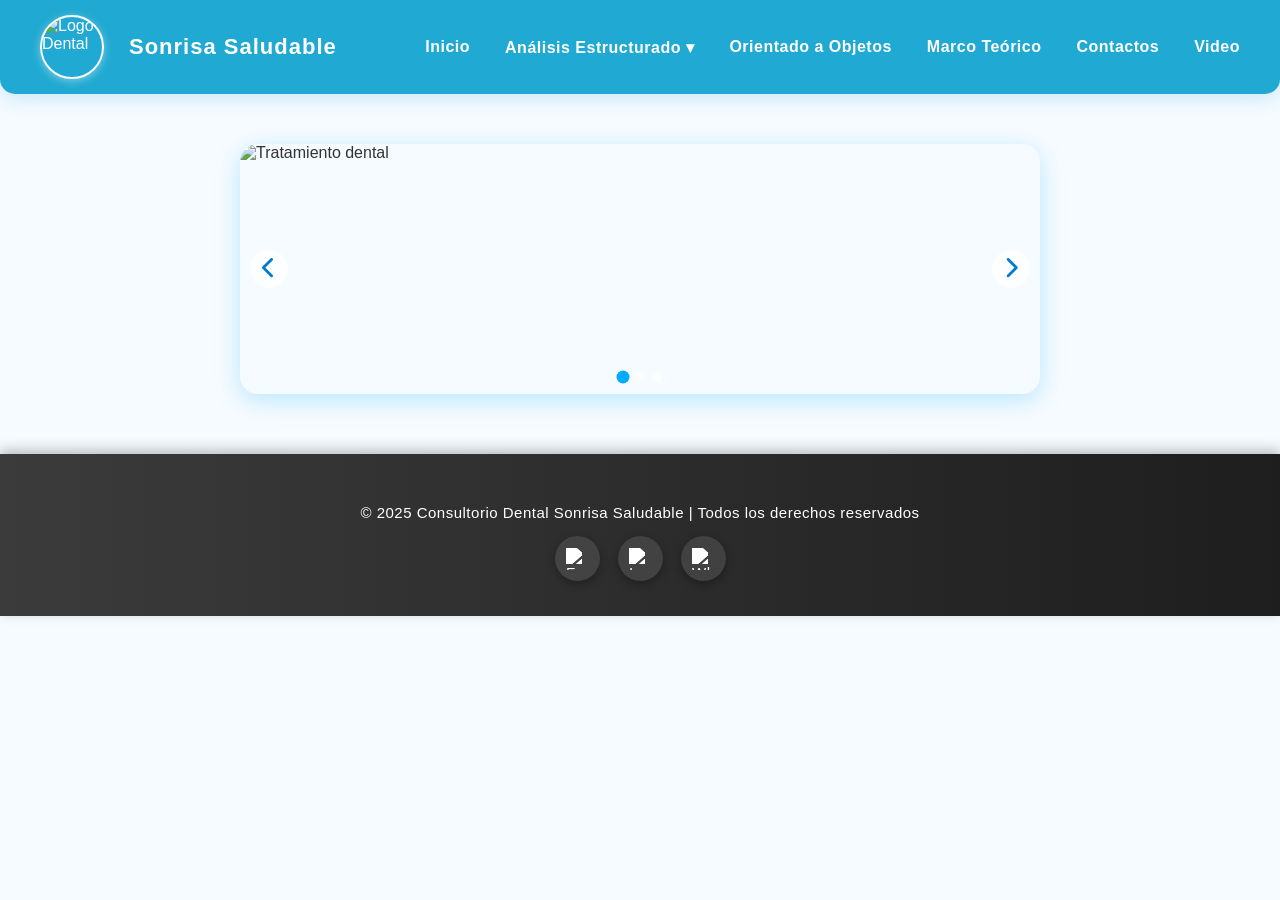
==== index.html @ 7279c97f "Reorganizar archivos para GitHub Pages" ====
<!DOCTYPE html>
<html lang="es">
<head>
    <meta charset="UTF-8">
    <meta name="viewport" content="width=device-width, initial-scale=1.0">
    <title>Consultorio Dental Sonrisa Saludable</title>
    <link rel="stylesheet" href="../css/styleIndezx.css">
    <!-- Íconos de redes sociales (Font Awesome) -->
    <link
    rel="stylesheet"
    href="https://cdnjs.cloudflare.com/ajax/libs/font-awesome/6.5.0/css/all.min.css"
    integrity="sha512-DTOQO9RWCH3ppGqcWaEA1BIZOC6xxalwEsw9c2QQeAIftl+Vegovlnee1c9QX4TCTaYZpbtPe6f3I6WlGxZy5A=="
    crossorigin="anonymous"
    referrerpolicy="no-referrer"
    />
    
</head>
<body>
    <header>
        <div class="logo">
            <img src="https://marketplace.canva.com/EAEtkL72dnE/1/0/1600w/canva-logo-consultorio-dental-azul-pastel-xeHgv-97YGY.jpg" alt="Logo Dental">
            <h1>Sonrisa Saludable</h1>
        </div>

        <nav>
            <ul>
                <li><a href="#">Inicio</a></li>
                <li>
                    <a href="#">Análisis Estructurado ▾</a>
                    <ul class="submenu">
                        <li>
                            <a href="#">Modelo Ambiental ▸</a>
                            <ul class="submenu2">
                                <li><a href="#">Declaracion de Propositos</a></li>
                                <li><a href="#">Diagrama de Contexto</a></li>
                                <li><a href="#">Lista de Acotecimientos</a></li>
                            </ul>
                        </li>
                        <li>
                            <a href="#">Modelo de Comportamiento ▸</a>
                            <ul class="submenu2">
                                <li><a href="#">Diagrama Flujo de Datos</a></li>
                                <li><a href="#">Diagrama Entidad Relacion</a></li>
                            </ul>
                        </li>
                    </ul>
                </li>
                <li><a href="#">Orientado a Objetos</a></li>
                <li><a href="#">Marco Teórico</a></li>
                <li><a href="#">Contactos</a></li>
                <li><a href="#">Video</a></li>
            </ul>
        </nav>
    </header>

    <!-- CARRUSEL DE IMÁGENES -->
    <section class="carrusel">
        <button class="boton prev"><i class="fas fa-chevron-left"></i></button>
        <button class="boton next"><i class="fas fa-chevron-right"></i></button>

        <img src="https://img.freepik.com/foto-gratis/paciente-dentista-recibiendo-tratamiento_23-2149374092.jpg" class="active" alt="Tratamiento dental">
        <img src="https://img.freepik.com/foto-gratis/dentista-trabajando-paciente_23-2149374078.jpg" alt="Atención profesional">
        <img src="https://img.freepik.com/foto-gratis/mujer-sonriendo-dentista_23-2149374068.jpg" alt="Sonrisa saludable">

        <div class="puntos">
            <div class="active"></div>
            <div></div>
            <div></div>
        </div>
    </section>

    <footer>
        <p>&copy; 2025 Consultorio Dental Sonrisa Saludable | Todos los derechos reservados</p>
        <div class="redes">
            <a href="https://www.facebook.com" class="facebook" target="_blank" title="Facebook">
            <img src="https://cdn.jsdelivr.net/gh/simple-icons/simple-icons/icons/facebook.svg" alt="Facebook">
            </a>
            <a href="https://www.instagram.com" class="instagram" target="_blank" title="Instagram">
            <img src="https://cdn.jsdelivr.net/gh/simple-icons/simple-icons/icons/instagram.svg" alt="Instagram">
            </a>
            <a href="https://wa.me/59170000000" class="whatsapp" target="_blank" title="WhatsApp">
            <img src="https://cdn.jsdelivr.net/gh/simple-icons/simple-icons/icons/whatsapp.svg" alt="WhatsApp">
            </a>
            
        </div>
    </footer>

    <script>
        // ===================== SCRIPT DEL CARRUSEL =====================
        const imagenes = document.querySelectorAll('.carrusel img');
        const puntos = document.querySelectorAll('.puntos div');
        let indice = 0;

        const cambiarImagen = (nueva) => {
            imagenes[indice].classList.remove('active');
            puntos[indice].classList.remove('active');
            indice = (nueva + imagenes.length) % imagenes.length;
            imagenes[indice].classList.add('active');
            puntos[indice].classList.add('active');
        };

        document.querySelector('.next').addEventListener('click', () => cambiarImagen(indice + 1));
        document.querySelector('.prev').addEventListener('click', () => cambiarImagen(indice - 1));
        puntos.forEach((p, i) => p.addEventListener('click', () => cambiarImagen(i)));

        // Cambio automático cada 5 segundos
        setInterval(() => cambiarImagen(indice + 1), 5000);
    </script>
</body>
</html>
---- css/styleIndezx.css ----
body {
    margin: 0;
    font-family: 'Poppins', sans-serif;
    background-color: #f6fbff;
    color: #333;
}

header {
    background-color: #00aaff;
    color: white;
    padding: 15px 40px;
    display: flex;
    align-items: center;
    justify-content: space-between;
    box-shadow: 0 3px 8px rgba(0,0,0,0.1);
    position: sticky;
    top: 0;
    z-index: 100;
}

/* ===================== LOGO ===================== */
.logo {
    display: flex;
    align-items: center;
}

.logo img {
    width: 55px;
    height: 55px;
    border-radius: 50%;
    margin-right: 10px;
    border: 2px solid white;
}

.logo h1 {
    font-size: 22px;
    margin: 0;
    letter-spacing: 1px;
}

/* ===================== HEADER ===================== */
header {
    display: flex;
    align-items: center;
    justify-content: space-between;
    padding: 15px 40px;
    background: rgba(23, 166, 209, 0.959);
    backdrop-filter: blur(10px);
    border-radius: 0 0 15px 15px;
    box-shadow: 0 4px 20px rgba(52, 177, 226, 0.25);
    position: sticky;
    top: 0;
    z-index: 1000;
}

.logo {
    display: flex;
    align-items: center;
    gap: 15px;
}

.logo img {
    width: 60px;
    height: 60px;
    border-radius: 50%;
    object-fit: cover;
    box-shadow: 0 2px 8px rgba(255,255,255,0.4);
}

.logo h1 {
    color: white;
    font-size: 22px;
    font-weight: 700;
    letter-spacing: 1px;
}

/* ===================== MENÚ PRINCIPAL ===================== */
nav ul {
    list-style: none;
    display: flex;
    margin: 0;
    padding: 0;
    gap: 35px;
}

nav ul li {
    position: relative;
}

nav ul li a {
    color: #ffffff;
    text-decoration: none;
    font-weight: 600;
    font-size: 16px;
    transition: all 0.3s ease;
    display: inline-block;
    padding: 8px 0;
    letter-spacing: 0.5px;
}

nav ul li a:hover {
    color: #00d5ff;
    text-shadow: 0 0 8px rgba(0, 213, 255, 0.6);
    transform: translateY(-2px);
}

/* ===================== SUBMENÚS (Todos los niveles) ===================== */
.submenu,
.submenu2,
.submenu3 {
    display: none;
    position: absolute;
    background: rgba(255, 255, 255, 0.9);
    backdrop-filter: blur(10px);
    border-radius: 12px;
    box-shadow: 0 8px 20px rgba(0,0,0,0.25);
    min-width: 220px;
    animation: fadeIn 0.35s ease;
    z-index: 500;
}

.submenu {
    top: 100%;
    left: 0;
}

.submenu2,
.submenu3 {
    top: 0;
    left: 100%;
    margin-left: 8px;
}

/* Estilo enlaces dentro de los submenús */
.submenu li a,
.submenu2 li a,
.submenu3 li a {
    color: #007acc;
    font-weight: 500;
    padding: 12px 18px;
    display: block;
    border-bottom: 1px solid rgba(0,0,0,0.05);
    transition: all 0.25s ease;
}

.submenu li:last-child a,
.submenu2 li:last-child a,
.submenu3 li:last-child a {
    border-bottom: none;
}

.submenu li a:hover,
.submenu2 li a:hover,
.submenu3 li a:hover {
    background: rgba(0, 213, 255, 0.1);
    color: #00aaff;
    padding-left: 25px;
}

/* Mostrar submenús dinámicamente */
nav ul li:hover > .submenu {
    display: block;
}

.submenu li:hover > .submenu2 {
    display: block;
}

.submenu2 li:hover > .submenu3 {
    display: block;
}

/* ===================== ANIMACIÓN ===================== */
@keyframes fadeIn {
    from { opacity: 0; transform: translateY(-8px); }
    to { opacity: 1; transform: translateY(0); }
}


/* ===================== CARRUSEL ===================== */
.carrusel {
    position: relative;
    width: 85%;
    max-width: 800px;
    height: 250px; /* 🔹 Altura reducida para hacerlo más horizontal */
    margin: 50px auto;
    overflow: hidden;
    border-radius: 18px;
    box-shadow: 0 6px 25px rgba(0, 170, 255, 0.25);
}

.carrusel img {
    width: 100%;
    height: 100%; /* Ajusta la imagen al alto del carrusel */
    object-fit: cover; /* 🔹 Mantiene proporciones sin deformar */
    display: none;
    border-radius: 18px;
    opacity: 0;
    transition: opacity 1s ease;
}

.carrusel img.active {
    display: block;
    opacity: 1;
}

/* ===================== BOTONES DEL CARRUSEL ===================== */
.boton {
    position: absolute;
    top: 50%;
    transform: translateY(-50%);
    background: rgba(255, 255, 255, 0.7);
    border: none;
    color: #007acc;
    font-size: 22px;
    cursor: pointer;
    border-radius: 50%;
    width: 38px;
    height: 38px;
    transition: background 0.3s ease, transform 0.3s ease;
}

.boton:hover {
    background: rgba(0, 170, 255, 0.8);
    color: white;
    transform: scale(1.1);
}

.prev { left: 10px; }
.next { right: 10px; }

/* ===================== PUNTOS INDICADORES ===================== */
.puntos {
    position: absolute;
    bottom: 12px;
    left: 50%;
    transform: translateX(-50%);
    display: flex;
    gap: 7px;
}

.puntos div {
    width: 10px;
    height: 10px;
    background: rgba(255, 255, 255, 0.6);
    border-radius: 50%;
    cursor: pointer;
    transition: background 0.3s ease, transform 0.3s ease;
}

.puntos div.active {
    background: #00aaff;
    transform: scale(1.3);
}
/* ===================== PIE DE PÁGINA ===================== */
footer {
  background: linear-gradient(90deg, #3b3b3b, #1e1e1e);
  color: white;
  text-align: center;
  padding: 35px 10px;
  margin-top: 60px;
  font-size: 15px;
  letter-spacing: 0.5px;
  box-shadow: 0 -4px 12px rgba(0, 0, 0, 0.25);
}

footer p {
  margin-bottom: 15px;
  font-weight: 400;
}

/* ===================== REDES SOCIALES ===================== */
.redes {
  margin-top: 10px;
  display: flex;
  justify-content: center;
  gap: 18px;
}

.redes a {
  text-decoration: none;
  width: 45px;
  height: 45px;
  border-radius: 50%;
  display: flex;
  align-items: center;
  justify-content: center;
  background: rgba(255, 255, 255, 0.1);
  box-shadow: 0 3px 8px rgba(0, 0, 0, 0.3);
  transition: all 0.3s ease;
}

.redes a:hover {
  transform: translateY(-4px) scale(1.15);
  box-shadow: 0 6px 14px rgba(0, 0, 0, 0.4);
}

.redes img {
  width: 22px;
  height: 22px;
  filter: brightness(0) invert(1); /* Hace los íconos blancos */
  transition: filter 0.3s ease;
}

/* Colores por red */
.facebook:hover {
  background: #1877f2;
}
.facebook:hover img {
  filter: brightness(1) invert(0);
}

.instagram:hover {
  background: radial-gradient(circle at 30% 107%, 
    #fdf497 0%, #fdf497 5%, #fd5949 45%, 
    #d6249f 60%, #285AEB 90%);
}
.instagram:hover img {
  filter: brightness(1) invert(0);
}

.whatsapp:hover {
  background: #25d366;
}
.whatsapp:hover img {
  filter: brightness(1) invert(0);
}
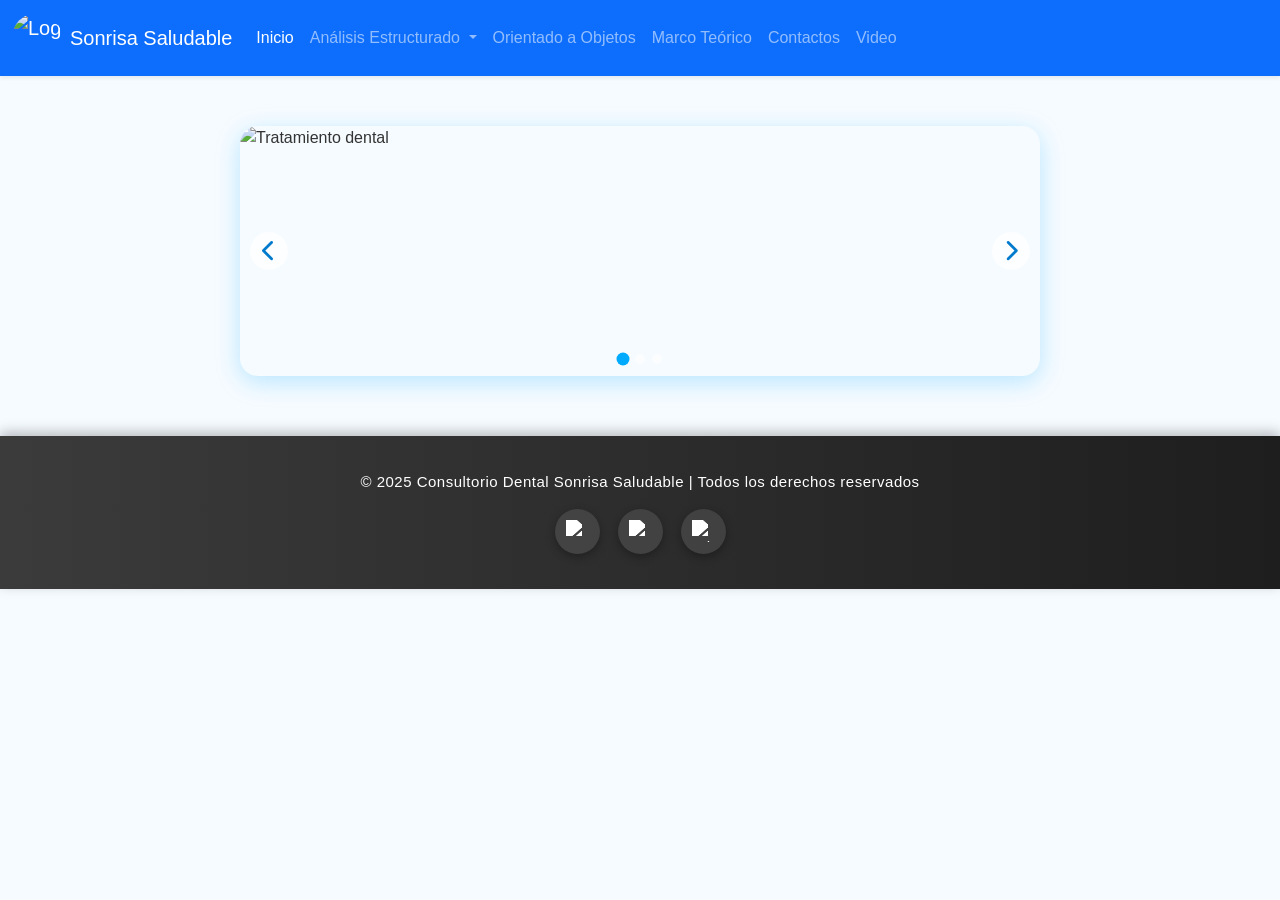
==== commit f7b7f977: "Mi segundo commit" ====
--- a/index.html
+++ b/index.html
@@ -2,9 +2,11 @@
 <html lang="es">
 <head>
     <meta charset="UTF-8">
+    <link href="https://cdn.jsdelivr.net/npm/bootstrap@5.3.8/dist/css/bootstrap.min.css" rel="stylesheet" integrity="sha384-sRIl4kxILFvY47J16cr9ZwB07vP4J8+LH7qKQnuqkuIAvNWLzeN8tE5YBujZqJLB" crossorigin="anonymous">
+    <script src="https://cdn.jsdelivr.net/npm/bootstrap@5.3.8/dist/js/bootstrap.bundle.min.js" integrity="sha384-FKyoEForCGlyvwx9Hj09JcYn3nv7wiPVlz7YYwJrWVcXK/BmnVDxM+D2scQbITxI" crossorigin="anonymous"></script>
     <meta name="viewport" content="width=device-width, initial-scale=1.0">
     <title>Consultorio Dental Sonrisa Saludable</title>
-    <link rel="stylesheet" href="../css/styleIndezx.css">
+    <link rel="stylesheet" href="css/styleIndezx.css">
     <!-- Íconos de redes sociales (Font Awesome) -->
     <link
     rel="stylesheet"
@@ -13,45 +15,75 @@
     crossorigin="anonymous"
     referrerpolicy="no-referrer"
     />
+    <link rel="stylesheet" href="css/styleIndezx.css">
+    
     
 </head>
 <body>
-    <header>
-        <div class="logo">
-            <img src="https://marketplace.canva.com/EAEtkL72dnE/1/0/1600w/canva-logo-consultorio-dental-azul-pastel-xeHgv-97YGY.jpg" alt="Logo Dental">
-            <h1>Sonrisa Saludable</h1>
-        </div>
+<nav class="navbar navbar-expand-lg navbar-dark bg-primary sticky-top shadow-sm">
+  <div class="container-fluid">
+    <a class="navbar-brand d-flex align-items-center" href="#">
+      <img src="https://marketplace.canva.com/EAEtkL72dnE/1/0/1600w/canva-logo-consultorio-dental-azul-pastel-xeHgv-97YGY.jpg" 
+           alt="Logo Dental" width="50" height="50" class="rounded-circle me-2">
+      Sonrisa Saludable
+    </a>
+    <button class="navbar-toggler" type="button" data-bs-toggle="collapse" data-bs-target="#navbarNavDropdown"
+      aria-controls="navbarNavDropdown" aria-expanded="false" aria-label="Toggle navigation">
+      <span class="navbar-toggler-icon"></span>
+    </button>
+    
+    <div class="collapse navbar-collapse" id="navbarNavDropdown">
+      <ul class="navbar-nav me-auto mb-2 mb-lg-0">
+        
+        <li class="nav-item">
+          <a class="nav-link active" aria-current="page" href="#">Inicio</a>
+        </li>
 
-        <nav>
-            <ul>
-                <li><a href="#">Inicio</a></li>
-                <li>
-                    <a href="#">Análisis Estructurado ▾</a>
-                    <ul class="submenu">
-                        <li>
-                            <a href="#">Modelo Ambiental ▸</a>
-                            <ul class="submenu2">
-                                <li><a href="#">Declaracion de Propositos</a></li>
-                                <li><a href="#">Diagrama de Contexto</a></li>
-                                <li><a href="#">Lista de Acotecimientos</a></li>
-                            </ul>
-                        </li>
-                        <li>
-                            <a href="#">Modelo de Comportamiento ▸</a>
-                            <ul class="submenu2">
-                                <li><a href="#">Diagrama Flujo de Datos</a></li>
-                                <li><a href="#">Diagrama Entidad Relacion</a></li>
-                            </ul>
-                        </li>
-                    </ul>
-                </li>
-                <li><a href="#">Orientado a Objetos</a></li>
-                <li><a href="#">Marco Teórico</a></li>
-                <li><a href="#">Contactos</a></li>
-                <li><a href="#">Video</a></li>
-            </ul>
-        </nav>
-    </header>
+        <!-- Menú principal con submenús -->
+        <li class="nav-item dropdown">
+          <a class="nav-link dropdown-toggle" href="#" id="analisisDropdown" role="button" data-bs-toggle="dropdown" aria-expanded="false">
+            Análisis Estructurado
+          </a>
+          <ul class="dropdown-menu" aria-labelledby="analisisDropdown">
+            
+            <!-- Submenú: Modelo Ambiental -->
+            <li class="dropdown-submenu">
+              <a class="dropdown-item dropdown-toggle" href="#">Modelo Ambiental</a>
+              <ul class="dropdown-menu">
+                <li><a class="dropdown-item" href="#">Declaración de Propósitos</a></li>
+                <li><a class="dropdown-item" href="#">Diagrama de Contexto</a></li>
+                <li><a class="dropdown-item" href="#">Lista de Acontecimientos</a></li>
+              </ul>
+            </li>
+
+            <!-- Submenú: Modelo de Comportamiento -->
+            <li class="dropdown-submenu">
+              <a class="dropdown-item dropdown-toggle" href="#">Modelo de Comportamiento</a>
+              <ul class="dropdown-menu">
+                <li><a class="dropdown-item" href="#">Diagrama Flujo de Datos</a></li>
+                <li><a class="dropdown-item" href="#">Diagrama Entidad-Relación</a></li>
+              </ul>
+            </li>
+
+          </ul>
+        </li>
+
+        <li class="nav-item">
+          <a class="nav-link" href="#">Orientado a Objetos</a>
+        </li>
+        <li class="nav-item">
+          <a class="nav-link" href="#">Marco Teórico</a>
+        </li>
+        <li class="nav-item">
+          <a class="nav-link" href="#">Contactos</a>
+        </li>
+        <li class="nav-item">
+          <a class="nav-link" href="#">Video</a>
+        </li>
+      </ul>
+    </div>
+  </div>
+</nav>
 
     <!-- CARRUSEL DE IMÁGENES -->
     <section class="carrusel">
@@ -85,6 +117,8 @@
         </div>
     </footer>
 
+    <script src="https://cdn.jsdelivr.net/npm/bootstrap@5.3.8/dist/js/bootstrap.bundle.min.js" integrity="sha384-sRIl4kxILFvY47J16cr9ZwB07vP4J8+LH7qKQnuqkuIAvNWLzeN8tE5YBujZqJLB" crossorigin="anonymous"></script>
+    
     <script>
         // ===================== SCRIPT DEL CARRUSEL =====================
         const imagenes = document.querySelectorAll('.carrusel img');
@@ -106,5 +140,4 @@
         // Cambio automático cada 5 segundos
         setInterval(() => cambiarImagen(indice + 1), 5000);
     </script>
-</body>
 </html>
--- a/css/styleIndezx.css
+++ b/css/styleIndezx.css
@@ -1,328 +1,233 @@
-body {
-    margin: 0;
-    font-family: 'Poppins', sans-serif;
-    background-color: #f6fbff;
-    color: #333;
-}
-
-header {
-    background-color: #00aaff;
-    color: white;
-    padding: 15px 40px;
-    display: flex;
-    align-items: center;
-    justify-content: space-between;
-    box-shadow: 0 3px 8px rgba(0,0,0,0.1);
-    position: sticky;
-    top: 0;
-    z-index: 100;
-}
-
-/* ===================== LOGO ===================== */
-.logo {
-    display: flex;
-    align-items: center;
-}
-
-.logo img {
-    width: 55px;
-    height: 55px;
-    border-radius: 50%;
-    margin-right: 10px;
-    border: 2px solid white;
-}
-
-.logo h1 {
-    font-size: 22px;
-    margin: 0;
-    letter-spacing: 1px;
-}
-
-/* ===================== HEADER ===================== */
-header {
-    display: flex;
-    align-items: center;
-    justify-content: space-between;
-    padding: 15px 40px;
-    background: rgba(23, 166, 209, 0.959);
-    backdrop-filter: blur(10px);
-    border-radius: 0 0 15px 15px;
-    box-shadow: 0 4px 20px rgba(52, 177, 226, 0.25);
-    position: sticky;
-    top: 0;
-    z-index: 1000;
-}
-
-.logo {
-    display: flex;
-    align-items: center;
-    gap: 15px;
-}
-
-.logo img {
-    width: 60px;
-    height: 60px;
-    border-radius: 50%;
-    object-fit: cover;
-    box-shadow: 0 2px 8px rgba(255,255,255,0.4);
-}
-
-.logo h1 {
-    color: white;
-    font-size: 22px;
-    font-weight: 700;
-    letter-spacing: 1px;
-}
-
-/* ===================== MENÚ PRINCIPAL ===================== */
-nav ul {
-    list-style: none;
-    display: flex;
-    margin: 0;
-    padding: 0;
-    gap: 35px;
-}
-
-nav ul li {
+ body {
+            margin: 0;
+            font-family: 'Poppins', sans-serif;
+            background-color: #f6fbff;
+            color: #333;
+        }
+
+        /* ===================== CARRUSEL ===================== */
+        .carrusel {
+            position: relative;
+            width: 85%;
+            max-width: 800px;
+            height: 250px;
+            margin: 50px auto;
+            overflow: hidden;
+            border-radius: 18px;
+            box-shadow: 0 6px 25px rgba(0, 170, 255, 0.25);
+        }
+
+        .carrusel img {
+            width: 100%;
+            height: 100%;
+            object-fit: cover;
+            display: none;
+            border-radius: 18px;
+            opacity: 0;
+            transition: opacity 1s ease;
+        }
+
+        .carrusel img.active {
+            display: block;
+            opacity: 1;
+        }
+
+        /* ===================== BOTONES DEL CARRUSEL ===================== */
+        .boton {
+            position: absolute;
+            top: 50%;
+            transform: translateY(-50%);
+            background: rgba(255, 255, 255, 0.7);
+            border: none;
+            color: #007acc;
+            font-size: 22px;
+            cursor: pointer;
+            border-radius: 50%;
+            width: 38px;
+            height: 38px;
+            transition: background 0.3s ease, transform 0.3s ease;
+        }
+
+        .boton:hover {
+            background: rgba(0, 170, 255, 0.8);
+            color: white;
+            transform: scale(1.1);
+        }
+
+        .prev { left: 10px; }
+        .next { right: 10px; }
+
+        /* ===================== PUNTOS INDICADORES ===================== */
+        .puntos {
+            position: absolute;
+            bottom: 12px;
+            left: 50%;
+            transform: translateX(-50%);
+            display: flex;
+            gap: 7px;
+        }
+
+        .puntos div {
+            width: 10px;
+            height: 10px;
+            background: rgba(255, 255, 255, 0.6);
+            border-radius: 50%;
+            cursor: pointer;
+            transition: background 0.3s ease, transform 0.3s ease;
+        }
+
+        .puntos div.active {
+            background: #00aaff;
+            transform: scale(1.3);
+        }
+
+        /* ===================== PIE DE PÁGINA ===================== */
+        footer {
+            background: linear-gradient(90deg, #3b3b3b, #1e1e1e);
+            color: white;
+            text-align: center;
+            padding: 35px 10px;
+            margin-top: 60px;
+            font-size: 15px;
+            letter-spacing: 0.5px;
+            box-shadow: 0 -4px 12px rgba(0, 0, 0, 0.25);
+        }
+
+        footer p {
+            margin-bottom: 15px;
+            font-weight: 400;
+        }
+
+        /* ===================== REDES SOCIALES ===================== */
+        .redes {
+            margin-top: 10px;
+            display: flex;
+            justify-content: center;
+            gap: 18px;
+        }
+
+        .redes a {
+            text-decoration: none;
+            width: 45px;
+            height: 45px;
+            border-radius: 50%;
+            display: flex;
+            align-items: center;
+            justify-content: center;
+            background: rgba(255, 255, 255, 0.1);
+            box-shadow: 0 3px 8px rgba(0, 0, 0, 0.3);
+            transition: all 0.3s ease;
+        }
+
+        .redes a:hover {
+            transform: translateY(-4px) scale(1.15);
+            box-shadow: 0 6px 14px rgba(0, 0, 0, 0.4);
+        }
+
+        .redes img {
+            width: 22px;
+            height: 22px;
+            filter: brightness(0) invert(1);
+            transition: filter 0.3s ease;
+        }
+
+        /* Colores por red */
+        .facebook:hover {
+            background: #1877f2;
+        }
+        .facebook:hover img {
+            filter: brightness(1) invert(0);
+        }
+
+        .instagram:hover {
+            background: radial-gradient(circle at 30% 107%, 
+                #fdf497 0%, #fdf497 5%, #fd5949 45%, 
+                #d6249f 60%, #285AEB 90%);
+        }
+        .instagram:hover img {
+            filter: brightness(1) invert(0);
+        }
+
+        .whatsapp:hover {
+            background: #25d366;
+        }
+        .whatsapp:hover img {
+            filter: brightness(1) invert(0);
+        }
+
+        /* ===================== ESTILOS PARA SUBMENÚS ANIDADOS ===================== */
+        /* ===================== SUBMENÚS BONITOS ===================== */
+.dropdown-menu {
+    border-radius: 8px;
+    box-shadow: 0 6px 20px rgba(0,0,0,0.15);
+    padding: 0.5rem 0;
+    background-color: #ffffff;
+    transition: all 0.3s ease;
+}
+
+.dropdown-menu li a.dropdown-item {
+    padding: 10px 20px;
+    color: #007acc;
+    font-weight: 500;
+    transition: all 0.3s ease;
+}
+
+.dropdown-menu li a.dropdown-item:hover {
+    background-color: #e6f2ff;
+    color: #005a99;
+    transform: translateX(5px);
+    border-radius: 6px;
+}
+
+/* Submenús anidados */
+.dropdown-submenu {
     position: relative;
 }
 
-nav ul li a {
-    color: #ffffff;
-    text-decoration: none;
-    font-weight: 600;
-    font-size: 16px;
-    transition: all 0.3s ease;
-    display: inline-block;
-    padding: 8px 0;
-    letter-spacing: 0.5px;
-}
-
-nav ul li a:hover {
-    color: #00d5ff;
-    text-shadow: 0 0 8px rgba(0, 213, 255, 0.6);
-    transform: translateY(-2px);
-}
-
-/* ===================== SUBMENÚS (Todos los niveles) ===================== */
-.submenu,
-.submenu2,
-.submenu3 {
-    display: none;
-    position: absolute;
-    background: rgba(255, 255, 255, 0.9);
-    backdrop-filter: blur(10px);
-    border-radius: 12px;
-    box-shadow: 0 8px 20px rgba(0,0,0,0.25);
-    min-width: 220px;
-    animation: fadeIn 0.35s ease;
-    z-index: 500;
-}
-
-.submenu {
-    top: 100%;
-    left: 0;
-}
-
-.submenu2,
-.submenu3 {
+.dropdown-submenu > .dropdown-menu {
     top: 0;
     left: 100%;
-    margin-left: 8px;
-}
-
-/* Estilo enlaces dentro de los submenús */
-.submenu li a,
-.submenu2 li a,
-.submenu3 li a {
-    color: #007acc;
-    font-weight: 500;
-    padding: 12px 18px;
-    display: block;
-    border-bottom: 1px solid rgba(0,0,0,0.05);
-    transition: all 0.25s ease;
-}
-
-.submenu li:last-child a,
-.submenu2 li:last-child a,
-.submenu3 li:last-child a {
-    border-bottom: none;
-}
-
-.submenu li a:hover,
-.submenu2 li a:hover,
-.submenu3 li a:hover {
-    background: rgba(0, 213, 255, 0.1);
-    color: #00aaff;
-    padding-left: 25px;
-}
-
-/* Mostrar submenús dinámicamente */
-nav ul li:hover > .submenu {
-    display: block;
-}
-
-.submenu li:hover > .submenu2 {
-    display: block;
-}
-
-.submenu2 li:hover > .submenu3 {
-    display: block;
-}
-
-/* ===================== ANIMACIÓN ===================== */
-@keyframes fadeIn {
-    from { opacity: 0; transform: translateY(-8px); }
-    to { opacity: 1; transform: translateY(0); }
-}
-
-
-/* ===================== CARRUSEL ===================== */
-.carrusel {
-    position: relative;
-    width: 85%;
-    max-width: 800px;
-    height: 250px; /* 🔹 Altura reducida para hacerlo más horizontal */
-    margin: 50px auto;
-    overflow: hidden;
-    border-radius: 18px;
-    box-shadow: 0 6px 25px rgba(0, 170, 255, 0.25);
-}
-
-.carrusel img {
-    width: 100%;
-    height: 100%; /* Ajusta la imagen al alto del carrusel */
-    object-fit: cover; /* 🔹 Mantiene proporciones sin deformar */
-    display: none;
-    border-radius: 18px;
+    margin-top: -6px;
+    margin-left: 2px;
+    border-radius: 8px;
+    box-shadow: 0 6px 20px rgba(0,0,0,0.15);
     opacity: 0;
-    transition: opacity 1s ease;
-}
-
-.carrusel img.active {
+    visibility: hidden;
+    transform: translateX(10px);
+    transition: all 0.3s ease;
+}
+
+.dropdown-submenu:hover > .dropdown-menu {
     display: block;
     opacity: 1;
-}
-
-/* ===================== BOTONES DEL CARRUSEL ===================== */
-.boton {
-    position: absolute;
-    top: 50%;
-    transform: translateY(-50%);
-    background: rgba(255, 255, 255, 0.7);
-    border: none;
-    color: #007acc;
-    font-size: 22px;
-    cursor: pointer;
-    border-radius: 50%;
-    width: 38px;
-    height: 38px;
-    transition: background 0.3s ease, transform 0.3s ease;
-}
-
-.boton:hover {
-    background: rgba(0, 170, 255, 0.8);
-    color: white;
-    transform: scale(1.1);
-}
-
-.prev { left: 10px; }
-.next { right: 10px; }
-
-/* ===================== PUNTOS INDICADORES ===================== */
-.puntos {
-    position: absolute;
-    bottom: 12px;
-    left: 50%;
-    transform: translateX(-50%);
-    display: flex;
-    gap: 7px;
-}
-
-.puntos div {
-    width: 10px;
-    height: 10px;
-    background: rgba(255, 255, 255, 0.6);
-    border-radius: 50%;
-    cursor: pointer;
-    transition: background 0.3s ease, transform 0.3s ease;
-}
-
-.puntos div.active {
-    background: #00aaff;
-    transform: scale(1.3);
-}
-/* ===================== PIE DE PÁGINA ===================== */
-footer {
-  background: linear-gradient(90deg, #3b3b3b, #1e1e1e);
-  color: white;
-  text-align: center;
-  padding: 35px 10px;
-  margin-top: 60px;
-  font-size: 15px;
-  letter-spacing: 0.5px;
-  box-shadow: 0 -4px 12px rgba(0, 0, 0, 0.25);
-}
-
-footer p {
-  margin-bottom: 15px;
-  font-weight: 400;
-}
-
-/* ===================== REDES SOCIALES ===================== */
-.redes {
-  margin-top: 10px;
-  display: flex;
-  justify-content: center;
-  gap: 18px;
-}
-
-.redes a {
-  text-decoration: none;
-  width: 45px;
-  height: 45px;
-  border-radius: 50%;
-  display: flex;
-  align-items: center;
-  justify-content: center;
-  background: rgba(255, 255, 255, 0.1);
-  box-shadow: 0 3px 8px rgba(0, 0, 0, 0.3);
-  transition: all 0.3s ease;
-}
-
-.redes a:hover {
-  transform: translateY(-4px) scale(1.15);
-  box-shadow: 0 6px 14px rgba(0, 0, 0, 0.4);
-}
-
-.redes img {
-  width: 22px;
-  height: 22px;
-  filter: brightness(0) invert(1); /* Hace los íconos blancos */
-  transition: filter 0.3s ease;
-}
-
-/* Colores por red */
-.facebook:hover {
-  background: #1877f2;
-}
-.facebook:hover img {
-  filter: brightness(1) invert(0);
-}
-
-.instagram:hover {
-  background: radial-gradient(circle at 30% 107%, 
-    #fdf497 0%, #fdf497 5%, #fd5949 45%, 
-    #d6249f 60%, #285AEB 90%);
-}
-.instagram:hover img {
-  filter: brightness(1) invert(0);
-}
-
-.whatsapp:hover {
-  background: #25d366;
-}
-.whatsapp:hover img {
-  filter: brightness(1) invert(0);
-}
-
+    visibility: visible;
+    transform: translateX(0);
+}
+
+.dropdown-submenu > .dropdown-toggle::after {
+    content: "\f105"; /* Flecha de Font Awesome */
+    font-family: "Font Awesome 6 Free";
+    font-weight: 900;
+    float: right;
+    margin-top: 5px;
+    transition: transform 0.3s ease;
+}
+
+.dropdown-submenu:hover > .dropdown-toggle::after {
+    transform: rotate(90deg);
+}
+
+/* Responsivo */
+@media (max-width: 991px) {
+    .dropdown-submenu > .dropdown-menu {
+        position: static;
+        margin-left: 10px;
+        transform: translateX(0);
+        opacity: 1;
+        visibility: visible;
+    }
+    
+    .dropdown-submenu > .dropdown-toggle::after {
+        transform: rotate(0deg);
+    }
+}
--- a/css/styleIndezx.css
+++ b/css/styleIndezx.css
@@ -1,328 +1,233 @@
-body {
-    margin: 0;
-    font-family: 'Poppins', sans-serif;
-    background-color: #f6fbff;
-    color: #333;
-}
-
-header {
-    background-color: #00aaff;
-    color: white;
-    padding: 15px 40px;
-    display: flex;
-    align-items: center;
-    justify-content: space-between;
-    box-shadow: 0 3px 8px rgba(0,0,0,0.1);
-    position: sticky;
-    top: 0;
-    z-index: 100;
-}
-
-/* ===================== LOGO ===================== */
-.logo {
-    display: flex;
-    align-items: center;
-}
-
-.logo img {
-    width: 55px;
-    height: 55px;
-    border-radius: 50%;
-    margin-right: 10px;
-    border: 2px solid white;
-}
-
-.logo h1 {
-    font-size: 22px;
-    margin: 0;
-    letter-spacing: 1px;
-}
-
-/* ===================== HEADER ===================== */
-header {
-    display: flex;
-    align-items: center;
-    justify-content: space-between;
-    padding: 15px 40px;
-    background: rgba(23, 166, 209, 0.959);
-    backdrop-filter: blur(10px);
-    border-radius: 0 0 15px 15px;
-    box-shadow: 0 4px 20px rgba(52, 177, 226, 0.25);
-    position: sticky;
-    top: 0;
-    z-index: 1000;
-}
-
-.logo {
-    display: flex;
-    align-items: center;
-    gap: 15px;
-}
-
-.logo img {
-    width: 60px;
-    height: 60px;
-    border-radius: 50%;
-    object-fit: cover;
-    box-shadow: 0 2px 8px rgba(255,255,255,0.4);
-}
-
-.logo h1 {
-    color: white;
-    font-size: 22px;
-    font-weight: 700;
-    letter-spacing: 1px;
-}
-
-/* ===================== MENÚ PRINCIPAL ===================== */
-nav ul {
-    list-style: none;
-    display: flex;
-    margin: 0;
-    padding: 0;
-    gap: 35px;
-}
-
-nav ul li {
+ body {
+            margin: 0;
+            font-family: 'Poppins', sans-serif;
+            background-color: #f6fbff;
+            color: #333;
+        }
+
+        /* ===================== CARRUSEL ===================== */
+        .carrusel {
+            position: relative;
+            width: 85%;
+            max-width: 800px;
+            height: 250px;
+            margin: 50px auto;
+            overflow: hidden;
+            border-radius: 18px;
+            box-shadow: 0 6px 25px rgba(0, 170, 255, 0.25);
+        }
+
+        .carrusel img {
+            width: 100%;
+            height: 100%;
+            object-fit: cover;
+            display: none;
+            border-radius: 18px;
+            opacity: 0;
+            transition: opacity 1s ease;
+        }
+
+        .carrusel img.active {
+            display: block;
+            opacity: 1;
+        }
+
+        /* ===================== BOTONES DEL CARRUSEL ===================== */
+        .boton {
+            position: absolute;
+            top: 50%;
+            transform: translateY(-50%);
+            background: rgba(255, 255, 255, 0.7);
+            border: none;
+            color: #007acc;
+            font-size: 22px;
+            cursor: pointer;
+            border-radius: 50%;
+            width: 38px;
+            height: 38px;
+            transition: background 0.3s ease, transform 0.3s ease;
+        }
+
+        .boton:hover {
+            background: rgba(0, 170, 255, 0.8);
+            color: white;
+            transform: scale(1.1);
+        }
+
+        .prev { left: 10px; }
+        .next { right: 10px; }
+
+        /* ===================== PUNTOS INDICADORES ===================== */
+        .puntos {
+            position: absolute;
+            bottom: 12px;
+            left: 50%;
+            transform: translateX(-50%);
+            display: flex;
+            gap: 7px;
+        }
+
+        .puntos div {
+            width: 10px;
+            height: 10px;
+            background: rgba(255, 255, 255, 0.6);
+            border-radius: 50%;
+            cursor: pointer;
+            transition: background 0.3s ease, transform 0.3s ease;
+        }
+
+        .puntos div.active {
+            background: #00aaff;
+            transform: scale(1.3);
+        }
+
+        /* ===================== PIE DE PÁGINA ===================== */
+        footer {
+            background: linear-gradient(90deg, #3b3b3b, #1e1e1e);
+            color: white;
+            text-align: center;
+            padding: 35px 10px;
+            margin-top: 60px;
+            font-size: 15px;
+            letter-spacing: 0.5px;
+            box-shadow: 0 -4px 12px rgba(0, 0, 0, 0.25);
+        }
+
+        footer p {
+            margin-bottom: 15px;
+            font-weight: 400;
+        }
+
+        /* ===================== REDES SOCIALES ===================== */
+        .redes {
+            margin-top: 10px;
+            display: flex;
+            justify-content: center;
+            gap: 18px;
+        }
+
+        .redes a {
+            text-decoration: none;
+            width: 45px;
+            height: 45px;
+            border-radius: 50%;
+            display: flex;
+            align-items: center;
+            justify-content: center;
+            background: rgba(255, 255, 255, 0.1);
+            box-shadow: 0 3px 8px rgba(0, 0, 0, 0.3);
+            transition: all 0.3s ease;
+        }
+
+        .redes a:hover {
+            transform: translateY(-4px) scale(1.15);
+            box-shadow: 0 6px 14px rgba(0, 0, 0, 0.4);
+        }
+
+        .redes img {
+            width: 22px;
+            height: 22px;
+            filter: brightness(0) invert(1);
+            transition: filter 0.3s ease;
+        }
+
+        /* Colores por red */
+        .facebook:hover {
+            background: #1877f2;
+        }
+        .facebook:hover img {
+            filter: brightness(1) invert(0);
+        }
+
+        .instagram:hover {
+            background: radial-gradient(circle at 30% 107%, 
+                #fdf497 0%, #fdf497 5%, #fd5949 45%, 
+                #d6249f 60%, #285AEB 90%);
+        }
+        .instagram:hover img {
+            filter: brightness(1) invert(0);
+        }
+
+        .whatsapp:hover {
+            background: #25d366;
+        }
+        .whatsapp:hover img {
+            filter: brightness(1) invert(0);
+        }
+
+        /* ===================== ESTILOS PARA SUBMENÚS ANIDADOS ===================== */
+        /* ===================== SUBMENÚS BONITOS ===================== */
+.dropdown-menu {
+    border-radius: 8px;
+    box-shadow: 0 6px 20px rgba(0,0,0,0.15);
+    padding: 0.5rem 0;
+    background-color: #ffffff;
+    transition: all 0.3s ease;
+}
+
+.dropdown-menu li a.dropdown-item {
+    padding: 10px 20px;
+    color: #007acc;
+    font-weight: 500;
+    transition: all 0.3s ease;
+}
+
+.dropdown-menu li a.dropdown-item:hover {
+    background-color: #e6f2ff;
+    color: #005a99;
+    transform: translateX(5px);
+    border-radius: 6px;
+}
+
+/* Submenús anidados */
+.dropdown-submenu {
     position: relative;
 }
 
-nav ul li a {
-    color: #ffffff;
-    text-decoration: none;
-    font-weight: 600;
-    font-size: 16px;
-    transition: all 0.3s ease;
-    display: inline-block;
-    padding: 8px 0;
-    letter-spacing: 0.5px;
-}
-
-nav ul li a:hover {
-    color: #00d5ff;
-    text-shadow: 0 0 8px rgba(0, 213, 255, 0.6);
-    transform: translateY(-2px);
-}
-
-/* ===================== SUBMENÚS (Todos los niveles) ===================== */
-.submenu,
-.submenu2,
-.submenu3 {
-    display: none;
-    position: absolute;
-    background: rgba(255, 255, 255, 0.9);
-    backdrop-filter: blur(10px);
-    border-radius: 12px;
-    box-shadow: 0 8px 20px rgba(0,0,0,0.25);
-    min-width: 220px;
-    animation: fadeIn 0.35s ease;
-    z-index: 500;
-}
-
-.submenu {
-    top: 100%;
-    left: 0;
-}
-
-.submenu2,
-.submenu3 {
+.dropdown-submenu > .dropdown-menu {
     top: 0;
     left: 100%;
-    margin-left: 8px;
-}
-
-/* Estilo enlaces dentro de los submenús */
-.submenu li a,
-.submenu2 li a,
-.submenu3 li a {
-    color: #007acc;
-    font-weight: 500;
-    padding: 12px 18px;
-    display: block;
-    border-bottom: 1px solid rgba(0,0,0,0.05);
-    transition: all 0.25s ease;
-}
-
-.submenu li:last-child a,
-.submenu2 li:last-child a,
-.submenu3 li:last-child a {
-    border-bottom: none;
-}
-
-.submenu li a:hover,
-.submenu2 li a:hover,
-.submenu3 li a:hover {
-    background: rgba(0, 213, 255, 0.1);
-    color: #00aaff;
-    padding-left: 25px;
-}
-
-/* Mostrar submenús dinámicamente */
-nav ul li:hover > .submenu {
-    display: block;
-}
-
-.submenu li:hover > .submenu2 {
-    display: block;
-}
-
-.submenu2 li:hover > .submenu3 {
-    display: block;
-}
-
-/* ===================== ANIMACIÓN ===================== */
-@keyframes fadeIn {
-    from { opacity: 0; transform: translateY(-8px); }
-    to { opacity: 1; transform: translateY(0); }
-}
-
-
-/* ===================== CARRUSEL ===================== */
-.carrusel {
-    position: relative;
-    width: 85%;
-    max-width: 800px;
-    height: 250px; /* 🔹 Altura reducida para hacerlo más horizontal */
-    margin: 50px auto;
-    overflow: hidden;
-    border-radius: 18px;
-    box-shadow: 0 6px 25px rgba(0, 170, 255, 0.25);
-}
-
-.carrusel img {
-    width: 100%;
-    height: 100%; /* Ajusta la imagen al alto del carrusel */
-    object-fit: cover; /* 🔹 Mantiene proporciones sin deformar */
-    display: none;
-    border-radius: 18px;
+    margin-top: -6px;
+    margin-left: 2px;
+    border-radius: 8px;
+    box-shadow: 0 6px 20px rgba(0,0,0,0.15);
     opacity: 0;
-    transition: opacity 1s ease;
-}
-
-.carrusel img.active {
+    visibility: hidden;
+    transform: translateX(10px);
+    transition: all 0.3s ease;
+}
+
+.dropdown-submenu:hover > .dropdown-menu {
     display: block;
     opacity: 1;
-}
-
-/* ===================== BOTONES DEL CARRUSEL ===================== */
-.boton {
-    position: absolute;
-    top: 50%;
-    transform: translateY(-50%);
-    background: rgba(255, 255, 255, 0.7);
-    border: none;
-    color: #007acc;
-    font-size: 22px;
-    cursor: pointer;
-    border-radius: 50%;
-    width: 38px;
-    height: 38px;
-    transition: background 0.3s ease, transform 0.3s ease;
-}
-
-.boton:hover {
-    background: rgba(0, 170, 255, 0.8);
-    color: white;
-    transform: scale(1.1);
-}
-
-.prev { left: 10px; }
-.next { right: 10px; }
-
-/* ===================== PUNTOS INDICADORES ===================== */
-.puntos {
-    position: absolute;
-    bottom: 12px;
-    left: 50%;
-    transform: translateX(-50%);
-    display: flex;
-    gap: 7px;
-}
-
-.puntos div {
-    width: 10px;
-    height: 10px;
-    background: rgba(255, 255, 255, 0.6);
-    border-radius: 50%;
-    cursor: pointer;
-    transition: background 0.3s ease, transform 0.3s ease;
-}
-
-.puntos div.active {
-    background: #00aaff;
-    transform: scale(1.3);
-}
-/* ===================== PIE DE PÁGINA ===================== */
-footer {
-  background: linear-gradient(90deg, #3b3b3b, #1e1e1e);
-  color: white;
-  text-align: center;
-  padding: 35px 10px;
-  margin-top: 60px;
-  font-size: 15px;
-  letter-spacing: 0.5px;
-  box-shadow: 0 -4px 12px rgba(0, 0, 0, 0.25);
-}
-
-footer p {
-  margin-bottom: 15px;
-  font-weight: 400;
-}
-
-/* ===================== REDES SOCIALES ===================== */
-.redes {
-  margin-top: 10px;
-  display: flex;
-  justify-content: center;
-  gap: 18px;
-}
-
-.redes a {
-  text-decoration: none;
-  width: 45px;
-  height: 45px;
-  border-radius: 50%;
-  display: flex;
-  align-items: center;
-  justify-content: center;
-  background: rgba(255, 255, 255, 0.1);
-  box-shadow: 0 3px 8px rgba(0, 0, 0, 0.3);
-  transition: all 0.3s ease;
-}
-
-.redes a:hover {
-  transform: translateY(-4px) scale(1.15);
-  box-shadow: 0 6px 14px rgba(0, 0, 0, 0.4);
-}
-
-.redes img {
-  width: 22px;
-  height: 22px;
-  filter: brightness(0) invert(1); /* Hace los íconos blancos */
-  transition: filter 0.3s ease;
-}
-
-/* Colores por red */
-.facebook:hover {
-  background: #1877f2;
-}
-.facebook:hover img {
-  filter: brightness(1) invert(0);
-}
-
-.instagram:hover {
-  background: radial-gradient(circle at 30% 107%, 
-    #fdf497 0%, #fdf497 5%, #fd5949 45%, 
-    #d6249f 60%, #285AEB 90%);
-}
-.instagram:hover img {
-  filter: brightness(1) invert(0);
-}
-
-.whatsapp:hover {
-  background: #25d366;
-}
-.whatsapp:hover img {
-  filter: brightness(1) invert(0);
-}
-
+    visibility: visible;
+    transform: translateX(0);
+}
+
+.dropdown-submenu > .dropdown-toggle::after {
+    content: "\f105"; /* Flecha de Font Awesome */
+    font-family: "Font Awesome 6 Free";
+    font-weight: 900;
+    float: right;
+    margin-top: 5px;
+    transition: transform 0.3s ease;
+}
+
+.dropdown-submenu:hover > .dropdown-toggle::after {
+    transform: rotate(90deg);
+}
+
+/* Responsivo */
+@media (max-width: 991px) {
+    .dropdown-submenu > .dropdown-menu {
+        position: static;
+        margin-left: 10px;
+        transform: translateX(0);
+        opacity: 1;
+        visibility: visible;
+    }
+    
+    .dropdown-submenu > .dropdown-toggle::after {
+        transform: rotate(0deg);
+    }
+}
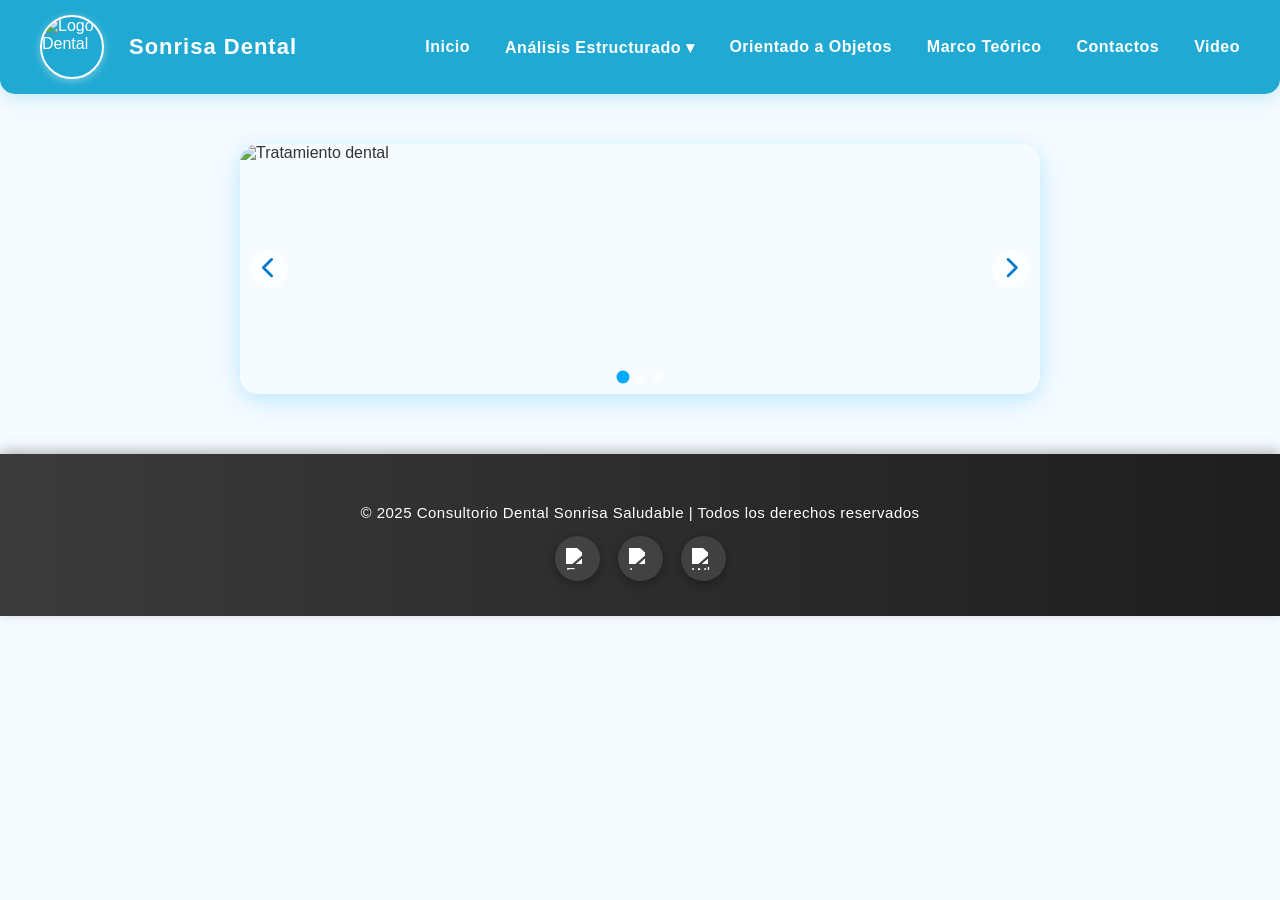
==== commit ddc5e024: "Tercer Commit" ====
--- a/index.html
+++ b/index.html
@@ -2,8 +2,6 @@
 <html lang="es">
 <head>
     <meta charset="UTF-8">
-    <link href="https://cdn.jsdelivr.net/npm/bootstrap@5.3.8/dist/css/bootstrap.min.css" rel="stylesheet" integrity="sha384-sRIl4kxILFvY47J16cr9ZwB07vP4J8+LH7qKQnuqkuIAvNWLzeN8tE5YBujZqJLB" crossorigin="anonymous">
-    <script src="https://cdn.jsdelivr.net/npm/bootstrap@5.3.8/dist/js/bootstrap.bundle.min.js" integrity="sha384-FKyoEForCGlyvwx9Hj09JcYn3nv7wiPVlz7YYwJrWVcXK/BmnVDxM+D2scQbITxI" crossorigin="anonymous"></script>
     <meta name="viewport" content="width=device-width, initial-scale=1.0">
     <title>Consultorio Dental Sonrisa Saludable</title>
     <link rel="stylesheet" href="css/styleIndezx.css">
@@ -15,75 +13,45 @@
     crossorigin="anonymous"
     referrerpolicy="no-referrer"
     />
-    <link rel="stylesheet" href="css/styleIndezx.css">
-    
     
 </head>
 <body>
-<nav class="navbar navbar-expand-lg navbar-dark bg-primary sticky-top shadow-sm">
-  <div class="container-fluid">
-    <a class="navbar-brand d-flex align-items-center" href="#">
-      <img src="https://marketplace.canva.com/EAEtkL72dnE/1/0/1600w/canva-logo-consultorio-dental-azul-pastel-xeHgv-97YGY.jpg" 
-           alt="Logo Dental" width="50" height="50" class="rounded-circle me-2">
-      Sonrisa Saludable
-    </a>
-    <button class="navbar-toggler" type="button" data-bs-toggle="collapse" data-bs-target="#navbarNavDropdown"
-      aria-controls="navbarNavDropdown" aria-expanded="false" aria-label="Toggle navigation">
-      <span class="navbar-toggler-icon"></span>
-    </button>
-    
-    <div class="collapse navbar-collapse" id="navbarNavDropdown">
-      <ul class="navbar-nav me-auto mb-2 mb-lg-0">
-        
-        <li class="nav-item">
-          <a class="nav-link active" aria-current="page" href="#">Inicio</a>
-        </li>
+    <header>
+        <div class="logo">
+            <img src="https://marketplace.canva.com/EAEtkL72dnE/1/0/1600w/canva-logo-consultorio-dental-azul-pastel-xeHgv-97YGY.jpg" alt="Logo Dental">
+            <h1>Sonrisa Dental</h1>
+        </div>
 
-        <!-- Menú principal con submenús -->
-        <li class="nav-item dropdown">
-          <a class="nav-link dropdown-toggle" href="#" id="analisisDropdown" role="button" data-bs-toggle="dropdown" aria-expanded="false">
-            Análisis Estructurado
-          </a>
-          <ul class="dropdown-menu" aria-labelledby="analisisDropdown">
-            
-            <!-- Submenú: Modelo Ambiental -->
-            <li class="dropdown-submenu">
-              <a class="dropdown-item dropdown-toggle" href="#">Modelo Ambiental</a>
-              <ul class="dropdown-menu">
-                <li><a class="dropdown-item" href="#">Declaración de Propósitos</a></li>
-                <li><a class="dropdown-item" href="#">Diagrama de Contexto</a></li>
-                <li><a class="dropdown-item" href="#">Lista de Acontecimientos</a></li>
-              </ul>
-            </li>
-
-            <!-- Submenú: Modelo de Comportamiento -->
-            <li class="dropdown-submenu">
-              <a class="dropdown-item dropdown-toggle" href="#">Modelo de Comportamiento</a>
-              <ul class="dropdown-menu">
-                <li><a class="dropdown-item" href="#">Diagrama Flujo de Datos</a></li>
-                <li><a class="dropdown-item" href="#">Diagrama Entidad-Relación</a></li>
-              </ul>
-            </li>
-
-          </ul>
-        </li>
-
-        <li class="nav-item">
-          <a class="nav-link" href="#">Orientado a Objetos</a>
-        </li>
-        <li class="nav-item">
-          <a class="nav-link" href="#">Marco Teórico</a>
-        </li>
-        <li class="nav-item">
-          <a class="nav-link" href="#">Contactos</a>
-        </li>
-        <li class="nav-item">
-          <a class="nav-link" href="#">Video</a>
-        </li>
-      </ul>
-    </div>
-  </div>
-</nav>
+        <nav>
+            <ul>
+                <li><a href="#">Inicio</a></li>
+                <li>
+                    <a href="#">Análisis Estructurado ▾</a>
+                    <ul class="submenu">
+                        <li>
+                            <a href="#">Modelo Ambiental ▸</a>
+                            <ul class="submenu2">
+                                <li><a href="paginas/DP.html">Declaracion de Propositos</a></li>
+                                <li><a href="paginas/DC.html">Diagrama de Contexto</a></li>
+                                <li><a href="paginas/LA.html">Lista de Acotecimientos</a></li>
+                            </ul>
+                        </li>
+                        <li>
+                            <a href="#">Modelo de Comportamiento ▸</a>
+                            <ul class="submenu2">
+                                <li><a href="paginas/DFD.html">Diagrama Flujo de Datos</a></li>
+                                <li><a href="paginas/DER.html">Diagrama Entidad Relacion</a></li>
+                            </ul>
+                        </li>
+                    </ul>
+                </li>
+                <li><a href="paginas/OO.html">Orientado a Objetos</a></li>
+                <li><a href="paginas/MT.html">Marco Teórico</a></li>
+                <li><a href="paginas/C.html">Contactos</a></li>
+                <li><a href="paginas/V.html">Video</a></li>
+            </ul>
+        </nav>
+    </header>
 
     <!-- CARRUSEL DE IMÁGENES -->
     <section class="carrusel">
@@ -117,8 +85,6 @@
         </div>
     </footer>
 
-    <script src="https://cdn.jsdelivr.net/npm/bootstrap@5.3.8/dist/js/bootstrap.bundle.min.js" integrity="sha384-sRIl4kxILFvY47J16cr9ZwB07vP4J8+LH7qKQnuqkuIAvNWLzeN8tE5YBujZqJLB" crossorigin="anonymous"></script>
-    
     <script>
         // ===================== SCRIPT DEL CARRUSEL =====================
         const imagenes = document.querySelectorAll('.carrusel img');
@@ -140,4 +106,5 @@
         // Cambio automático cada 5 segundos
         setInterval(() => cambiarImagen(indice + 1), 5000);
     </script>
+</body>
 </html>
--- a/css/styleIndezx.css
+++ b/css/styleIndezx.css
@@ -1,233 +1,443 @@
- body {
-            margin: 0;
-            font-family: 'Poppins', sans-serif;
-            background-color: #f6fbff;
-            color: #333;
-        }
-
-        /* ===================== CARRUSEL ===================== */
-        .carrusel {
-            position: relative;
-            width: 85%;
-            max-width: 800px;
-            height: 250px;
-            margin: 50px auto;
-            overflow: hidden;
-            border-radius: 18px;
-            box-shadow: 0 6px 25px rgba(0, 170, 255, 0.25);
-        }
-
-        .carrusel img {
-            width: 100%;
-            height: 100%;
-            object-fit: cover;
-            display: none;
-            border-radius: 18px;
-            opacity: 0;
-            transition: opacity 1s ease;
-        }
-
-        .carrusel img.active {
-            display: block;
-            opacity: 1;
-        }
-
-        /* ===================== BOTONES DEL CARRUSEL ===================== */
-        .boton {
-            position: absolute;
-            top: 50%;
-            transform: translateY(-50%);
-            background: rgba(255, 255, 255, 0.7);
-            border: none;
-            color: #007acc;
-            font-size: 22px;
-            cursor: pointer;
-            border-radius: 50%;
-            width: 38px;
-            height: 38px;
-            transition: background 0.3s ease, transform 0.3s ease;
-        }
-
-        .boton:hover {
-            background: rgba(0, 170, 255, 0.8);
-            color: white;
-            transform: scale(1.1);
-        }
-
-        .prev { left: 10px; }
-        .next { right: 10px; }
-
-        /* ===================== PUNTOS INDICADORES ===================== */
-        .puntos {
-            position: absolute;
-            bottom: 12px;
-            left: 50%;
-            transform: translateX(-50%);
-            display: flex;
-            gap: 7px;
-        }
-
-        .puntos div {
-            width: 10px;
-            height: 10px;
-            background: rgba(255, 255, 255, 0.6);
-            border-radius: 50%;
-            cursor: pointer;
-            transition: background 0.3s ease, transform 0.3s ease;
-        }
-
-        .puntos div.active {
-            background: #00aaff;
-            transform: scale(1.3);
-        }
-
-        /* ===================== PIE DE PÁGINA ===================== */
-        footer {
-            background: linear-gradient(90deg, #3b3b3b, #1e1e1e);
-            color: white;
-            text-align: center;
-            padding: 35px 10px;
-            margin-top: 60px;
-            font-size: 15px;
-            letter-spacing: 0.5px;
-            box-shadow: 0 -4px 12px rgba(0, 0, 0, 0.25);
-        }
-
-        footer p {
-            margin-bottom: 15px;
-            font-weight: 400;
-        }
-
-        /* ===================== REDES SOCIALES ===================== */
-        .redes {
-            margin-top: 10px;
-            display: flex;
-            justify-content: center;
-            gap: 18px;
-        }
-
-        .redes a {
-            text-decoration: none;
-            width: 45px;
-            height: 45px;
-            border-radius: 50%;
-            display: flex;
-            align-items: center;
-            justify-content: center;
-            background: rgba(255, 255, 255, 0.1);
-            box-shadow: 0 3px 8px rgba(0, 0, 0, 0.3);
-            transition: all 0.3s ease;
-        }
-
-        .redes a:hover {
-            transform: translateY(-4px) scale(1.15);
-            box-shadow: 0 6px 14px rgba(0, 0, 0, 0.4);
-        }
-
-        .redes img {
-            width: 22px;
-            height: 22px;
-            filter: brightness(0) invert(1);
-            transition: filter 0.3s ease;
-        }
-
-        /* Colores por red */
-        .facebook:hover {
-            background: #1877f2;
-        }
-        .facebook:hover img {
-            filter: brightness(1) invert(0);
-        }
-
-        .instagram:hover {
-            background: radial-gradient(circle at 30% 107%, 
-                #fdf497 0%, #fdf497 5%, #fd5949 45%, 
-                #d6249f 60%, #285AEB 90%);
-        }
-        .instagram:hover img {
-            filter: brightness(1) invert(0);
-        }
-
-        .whatsapp:hover {
-            background: #25d366;
-        }
-        .whatsapp:hover img {
-            filter: brightness(1) invert(0);
-        }
-
-        /* ===================== ESTILOS PARA SUBMENÚS ANIDADOS ===================== */
-        /* ===================== SUBMENÚS BONITOS ===================== */
-.dropdown-menu {
-    border-radius: 8px;
-    box-shadow: 0 6px 20px rgba(0,0,0,0.15);
-    padding: 0.5rem 0;
-    background-color: #ffffff;
+body {
+    margin: 0;
+    font-family: 'Poppins', sans-serif;
+    background-color: #f6fbff;
+    color: #333;
+}
+
+header {
+    background-color: #00aaff;
+    color: white;
+    padding: 15px 40px;
+    display: flex;
+    align-items: center;
+    justify-content: space-between;
+    box-shadow: 0 3px 8px rgba(0,0,0,0.1);
+    position: sticky;
+    top: 0;
+    z-index: 100;
+}
+
+/* ===================== LOGO ===================== */
+.logo {
+    display: flex;
+    align-items: center;
+}
+
+.logo img {
+    width: 55px;
+    height: 55px;
+    border-radius: 50%;
+    margin-right: 10px;
+    border: 2px solid white;
+}
+
+.logo h1 {
+    font-size: 22px;
+    margin: 0;
+    letter-spacing: 1px;
+}
+
+/* ===================== HEADER ===================== */
+header {
+    display: flex;
+    align-items: center;
+    justify-content: space-between;
+    padding: 15px 40px;
+    background: rgba(23, 166, 209, 0.959);
+    backdrop-filter: blur(10px);
+    border-radius: 0 0 15px 15px;
+    box-shadow: 0 4px 20px rgba(52, 177, 226, 0.25);
+    position: sticky;
+    top: 0;
+    z-index: 1000;
+}
+
+.logo {
+    display: flex;
+    align-items: center;
+    gap: 15px;
+}
+
+.logo img {
+    width: 60px;
+    height: 60px;
+    border-radius: 50%;
+    object-fit: cover;
+    box-shadow: 0 2px 8px rgba(255,255,255,0.4);
+}
+
+.logo h1 {
+    color: white;
+    font-size: 22px;
+    font-weight: 700;
+    letter-spacing: 1px;
+}
+
+/* ===================== MENÚ PRINCIPAL ===================== */
+nav ul {
+    list-style: none;
+    display: flex;
+    margin: 0;
+    padding: 0;
+    gap: 35px;
+}
+
+nav ul li {
+    position: relative;
+}
+
+nav ul li a {
+    color: #ffffff;
+    text-decoration: none;
+    font-weight: 600;
+    font-size: 16px;
     transition: all 0.3s ease;
-}
-
-.dropdown-menu li a.dropdown-item {
-    padding: 10px 20px;
+    display: inline-block;
+    padding: 8px 0;
+    letter-spacing: 0.5px;
+}
+
+nav ul li a:hover {
+    color: #00d5ff;
+    text-shadow: 0 0 8px rgba(0, 213, 255, 0.6);
+    transform: translateY(-2px);
+}
+
+/* ===================== SUBMENÚS (Todos los niveles) ===================== */
+.submenu,
+.submenu2,
+.submenu3 {
+    display: none;
+    position: absolute;
+    background: rgba(255, 255, 255, 0.9);
+    backdrop-filter: blur(10px);
+    border-radius: 12px;
+    box-shadow: 0 8px 20px rgba(0,0,0,0.25);
+    min-width: 220px;
+    animation: fadeIn 0.35s ease;
+    z-index: 500;
+}
+
+.submenu {
+    top: 100%;
+    left: 0;
+}
+
+.submenu2,
+.submenu3 {
+    top: 0;
+    left: 100%;
+    margin-left: 8px;
+}
+
+/* Estilo enlaces dentro de los submenús */
+.submenu li a,
+.submenu2 li a,
+.submenu3 li a {
     color: #007acc;
     font-weight: 500;
-    transition: all 0.3s ease;
-}
-
-.dropdown-menu li a.dropdown-item:hover {
-    background-color: #e6f2ff;
-    color: #005a99;
-    transform: translateX(5px);
-    border-radius: 6px;
-}
-
-/* Submenús anidados */
-.dropdown-submenu {
+    padding: 12px 18px;
+    display: block;
+    border-bottom: 1px solid rgba(0,0,0,0.05);
+    transition: all 0.25s ease;
+}
+
+.submenu li:last-child a,
+.submenu2 li:last-child a,
+.submenu3 li:last-child a {
+    border-bottom: none;
+}
+
+.submenu li a:hover,
+.submenu2 li a:hover,
+.submenu3 li a:hover {
+    background: rgba(0, 213, 255, 0.1);
+    color: #00aaff;
+    padding-left: 25px;
+}
+
+/* Mostrar submenús dinámicamente */
+nav ul li:hover > .submenu {
+    display: block;
+}
+
+.submenu li:hover > .submenu2 {
+    display: block;
+}
+
+.submenu2 li:hover > .submenu3 {
+    display: block;
+}
+
+/* ===================== ANIMACIÓN ===================== */
+@keyframes fadeIn {
+    from { opacity: 0; transform: translateY(-8px); }
+    to { opacity: 1; transform: translateY(0); }
+}
+
+
+/* ===================== CARRUSEL ===================== */
+.carrusel {
     position: relative;
-}
-
-.dropdown-submenu > .dropdown-menu {
-    top: 0;
-    left: 100%;
-    margin-top: -6px;
-    margin-left: 2px;
-    border-radius: 8px;
-    box-shadow: 0 6px 20px rgba(0,0,0,0.15);
+    width: 85%;
+    max-width: 800px;
+    height: 250px; /* 🔹 Altura reducida para hacerlo más horizontal */
+    margin: 50px auto;
+    overflow: hidden;
+    border-radius: 18px;
+    box-shadow: 0 6px 25px rgba(0, 170, 255, 0.25);
+}
+
+.carrusel img {
+    width: 100%;
+    height: 100%; /* Ajusta la imagen al alto del carrusel */
+    object-fit: cover; /* 🔹 Mantiene proporciones sin deformar */
+    display: none;
+    border-radius: 18px;
     opacity: 0;
-    visibility: hidden;
-    transform: translateX(10px);
-    transition: all 0.3s ease;
-}
-
-.dropdown-submenu:hover > .dropdown-menu {
+    transition: opacity 1s ease;
+}
+
+.carrusel img.active {
     display: block;
     opacity: 1;
-    visibility: visible;
-    transform: translateX(0);
-}
-
-.dropdown-submenu > .dropdown-toggle::after {
-    content: "\f105"; /* Flecha de Font Awesome */
-    font-family: "Font Awesome 6 Free";
-    font-weight: 900;
-    float: right;
-    margin-top: 5px;
-    transition: transform 0.3s ease;
-}
-
-.dropdown-submenu:hover > .dropdown-toggle::after {
-    transform: rotate(90deg);
-}
-
-/* Responsivo */
-@media (max-width: 991px) {
-    .dropdown-submenu > .dropdown-menu {
-        position: static;
-        margin-left: 10px;
-        transform: translateX(0);
-        opacity: 1;
-        visibility: visible;
-    }
-    
-    .dropdown-submenu > .dropdown-toggle::after {
-        transform: rotate(0deg);
-    }
-}
+}
+
+/* ===================== BOTONES DEL CARRUSEL ===================== */
+.boton {
+    position: absolute;
+    top: 50%;
+    transform: translateY(-50%);
+    background: rgba(255, 255, 255, 0.7);
+    border: none;
+    color: #007acc;
+    font-size: 22px;
+    cursor: pointer;
+    border-radius: 50%;
+    width: 38px;
+    height: 38px;
+    transition: background 0.3s ease, transform 0.3s ease;
+}
+
+.boton:hover {
+    background: rgba(0, 170, 255, 0.8);
+    color: white;
+    transform: scale(1.1);
+}
+
+.prev { left: 10px; }
+.next { right: 10px; }
+
+/* ===================== PUNTOS INDICADORES ===================== */
+.puntos {
+    position: absolute;
+    bottom: 12px;
+    left: 50%;
+    transform: translateX(-50%);
+    display: flex;
+    gap: 7px;
+}
+
+.puntos div {
+    width: 10px;
+    height: 10px;
+    background: rgba(255, 255, 255, 0.6);
+    border-radius: 50%;
+    cursor: pointer;
+    transition: background 0.3s ease, transform 0.3s ease;
+}
+
+.puntos div.active {
+    background: #00aaff;
+    transform: scale(1.3);
+}
+/* ===================== PIE DE PÁGINA ===================== */
+footer {
+  background: linear-gradient(90deg, #3b3b3b, #1e1e1e);
+  color: white;
+  text-align: center;
+  padding: 35px 10px;
+  margin-top: 60px;
+  font-size: 15px;
+  letter-spacing: 0.5px;
+  box-shadow: 0 -4px 12px rgba(0, 0, 0, 0.25);
+}
+
+footer p {
+  margin-bottom: 15px;
+  font-weight: 400;
+}
+
+/* ===================== REDES SOCIALES ===================== */
+.redes {
+  margin-top: 10px;
+  display: flex;
+  justify-content: center;
+  gap: 18px;
+}
+
+.redes a {
+  text-decoration: none;
+  width: 45px;
+  height: 45px;
+  border-radius: 50%;
+  display: flex;
+  align-items: center;
+  justify-content: center;
+  background: rgba(255, 255, 255, 0.1);
+  box-shadow: 0 3px 8px rgba(0, 0, 0, 0.3);
+  transition: all 0.3s ease;
+}
+
+.redes a:hover {
+  transform: translateY(-4px) scale(1.15);
+  box-shadow: 0 6px 14px rgba(0, 0, 0, 0.4);
+}
+
+.redes img {
+  width: 22px;
+  height: 22px;
+  filter: brightness(0) invert(1); /* Hace los íconos blancos */
+  transition: filter 0.3s ease;
+}
+
+/* Colores por red */
+.facebook:hover {
+  background: #1877f2;
+}
+.facebook:hover img {
+  filter: brightness(1) invert(0);
+}
+
+.instagram:hover {
+  background: radial-gradient(circle at 30% 107%, 
+    #fdf497 0%, #fdf497 5%, #fd5949 45%, 
+    #d6249f 60%, #285AEB 90%);
+}
+.instagram:hover img {
+  filter: brightness(1) invert(0);
+}
+
+.whatsapp:hover {
+  background: #25d366;
+}
+.whatsapp:hover img {
+  filter: brightness(1) invert(0);
+}
+
+/* ===================== TÍTULO DE PÁGINA ===================== */
+.page-title {
+    text-align: center;
+    font-size: 38px;
+    font-weight: 800;
+    color: #007acc; /* Azul fuerte para destacar */
+    margin: 40px auto 30px; /* Espaciado */
+    padding: 10px 0;
+    /* Puedes usar un sutil efecto de subrayado decorativo */
+    border-bottom: 4px solid #00aaff;
+    width: fit-content;
+    max-width: 90%;
+    letter-spacing: 1.5px;
+    text-transform: uppercase;
+}
+
+
+
+/* ===================== PORTADA ACADÉMICA GENERAL ===================== */
+
+.presentacion-container {
+    padding: 60px 20px 80px;
+    max-width: 1200px;
+    margin: auto;
+    text-align: center;
+}
+
+/* --- ENCABEZADO ACADÉMICO (Contenedor de UMSA/Docente/Materia) --- */
+.encabezado-academico {
+    background: #e6f7ff; /* Fondo azul muy claro */
+    border: 1px solid #00aaff;
+    border-radius: 20px;
+    padding: 40px 30px;
+    margin-bottom: 50px;
+    box-shadow: 0 5px 20px rgba(0, 170, 255, 0.1);
+}
+
+.logo-umsa {
+    width: 150px; /* Tamaño del logo */
+    height: 150px;
+    object-fit: contain;
+    margin-bottom: 25px;
+}
+
+.titulo-proyecto {
+    font-size: 32px;
+    font-weight: 800;
+    color: #007acc;
+    margin-top: 0;
+    margin-bottom: 30px;
+    text-transform: uppercase;
+    border-bottom: 3px solid #00aaff; /* Línea de separación bajo el título */
+    padding-bottom: 15px;
+}
+
+.info-materia p {
+    font-size: 18px;
+    margin: 8px 0;
+    color: #444;
+}
+
+.info-materia strong {
+    color: #000;
+    font-weight: 700;
+}
+
+
+/* --- TÍTULO INTEGRANTES --- */
+.integrantes-title {
+    font-size: 26px;
+    color: #333;
+    margin-bottom: 40px;
+    font-weight: 700;
+    text-transform: uppercase;
+}
+
+
+/* ===================== LOGO DE LA UMSA ===================== */
+.logo-umsa {
+    width: 150px; /* Define un ancho fijo para que no sea demasiado grande */
+    height: 150px; /* Define una altura fija, manteniendo las proporciones si object-fit: contain */
+    object-fit: contain; /* Asegura que la imagen se ajuste dentro del recuadro sin cortarse */
+    margin-bottom: 25px; /* Añade un espacio debajo del logo antes del título del proyecto */
+    margin-top: 15px; /* Opcional: añade espacio arriba si lo necesitas */
+}
+
+
+/* ===================== LISTA SIMPLE DE INTEGRANTES ===================== */
+
+.lista-integrantes-simple {
+    list-style: none; /* Quita los puntos de la lista */
+    padding: 0;
+    margin: 30px auto;
+    max-width: 600px; /* Centra la lista en la página */
+}
+
+.lista-integrantes-simple li {
+    font-size: 18px;
+    font-weight: 500;
+    color: #333;
+    padding: 12px 20px;
+    margin-bottom: 10px;
+    background: #f0faff; /* Fondo azul muy claro para cada elemento */
+    border-left: 5px solid #00aaff; /* Línea de color de tu proyecto */
+    border-radius: 8px;
+    text-align: left;
+    transition: background 0.3s ease;
+}
+
+.lista-integrantes-simple li:hover {
+    background: #e6f7ff;
+    box-shadow: 0 2px 8px rgba(0, 170, 255, 0.1);
+}
+
+
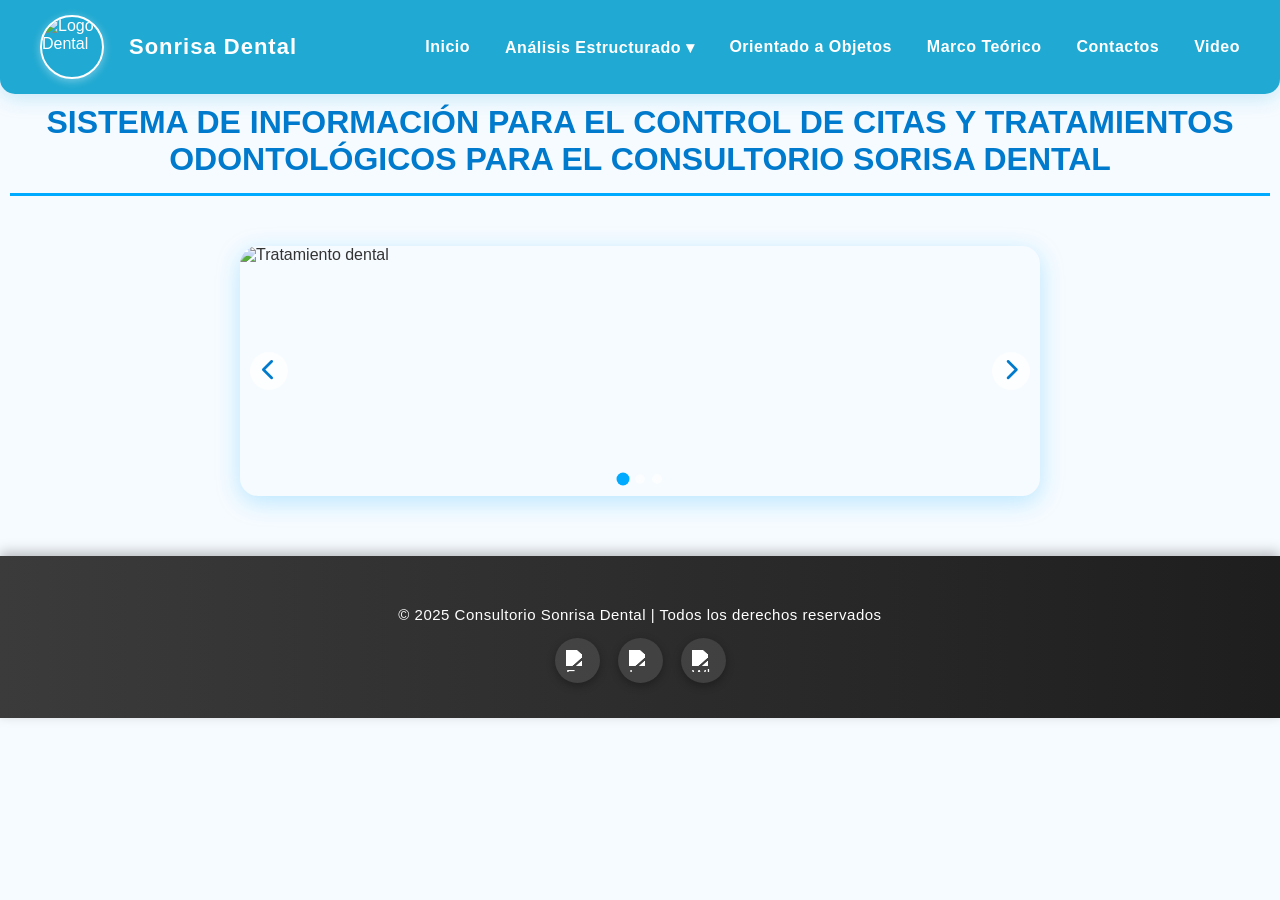
==== commit c7e9ca31: "Tercer Commit- segundo camnio" ====
--- a/index.html
+++ b/index.html
@@ -54,6 +54,8 @@
     </header>
 
     <!-- CARRUSEL DE IMÁGENES -->
+<h1 class="titulo-proyecto">SISTEMA DE INFORMACIÓN PARA EL CONTROL DE CITAS Y TRATAMIENTOS ODONTOLÓGICOS PARA EL CONSULTORIO SORISA DENTAL</h1>
+
     <section class="carrusel">
         <button class="boton prev"><i class="fas fa-chevron-left"></i></button>
         <button class="boton next"><i class="fas fa-chevron-right"></i></button>
@@ -70,7 +72,7 @@
     </section>
 
     <footer>
-        <p>&copy; 2025 Consultorio Dental Sonrisa Saludable | Todos los derechos reservados</p>
+        <p>&copy; 2025 Consultorio Sonrisa Dental | Todos los derechos reservados</p>
         <div class="redes">
             <a href="https://www.facebook.com" class="facebook" target="_blank" title="Facebook">
             <img src="https://cdn.jsdelivr.net/gh/simple-icons/simple-icons/icons/facebook.svg" alt="Facebook">
--- a/css/styleIndezx.css
+++ b/css/styleIndezx.css
@@ -441,3 +441,11 @@
 }
 
 
+.titulo-proyecto {
+    text-align: center;     /* Centra el texto */
+    margin: 10px;           /* Margen de 10 píxeles por todos los lados */
+    font-family: 'Poppins', sans-serif; /* (opcional, para mantener estilo moderno) */
+    font-weight: 600;       /* (opcional, un poco más grueso para destacar) */
+}
+
+
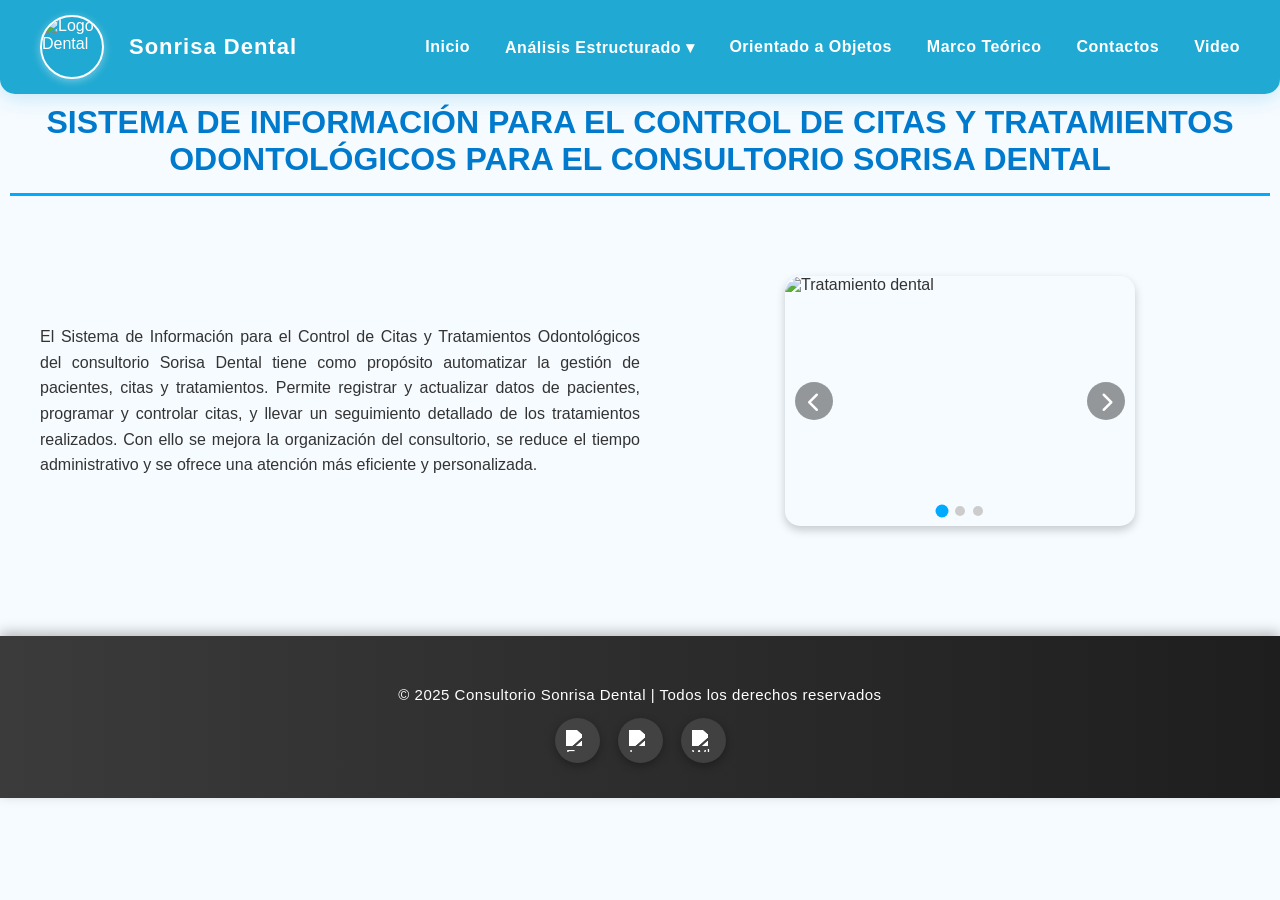
==== commit 47e1e774: "Tercer Commit - 3er" ====
--- a/index.html
+++ b/index.html
@@ -54,22 +54,35 @@
     </header>
 
     <!-- CARRUSEL DE IMÁGENES -->
-<h1 class="titulo-proyecto">SISTEMA DE INFORMACIÓN PARA EL CONTROL DE CITAS Y TRATAMIENTOS ODONTOLÓGICOS PARA EL CONSULTORIO SORISA DENTAL</h1>
+<h1 class="titulo-proyecto">
+  SISTEMA DE INFORMACIÓN PARA EL CONTROL DE CITAS Y TRATAMIENTOS ODONTOLÓGICOS PARA EL CONSULTORIO SORISA DENTAL
+</h1>
 
-    <section class="carrusel">
-        <button class="boton prev"><i class="fas fa-chevron-left"></i></button>
-        <button class="boton next"><i class="fas fa-chevron-right"></i></button>
+<section class="contenedor-descripcion-carrusel">
+  <div class="descripcion">
+    <h4>
+      El Sistema de Información para el Control de Citas y Tratamientos Odontológicos del consultorio Sorisa Dental tiene como propósito automatizar la gestión de pacientes, citas y tratamientos.
+      Permite registrar y actualizar datos de pacientes, programar y controlar citas, y llevar un seguimiento detallado de los tratamientos realizados.
+      Con ello se mejora la organización del consultorio, se reduce el tiempo administrativo y se ofrece una atención más eficiente y personalizada.
+    </h4>
+  </div>
 
-        <img src="https://img.freepik.com/foto-gratis/paciente-dentista-recibiendo-tratamiento_23-2149374092.jpg" class="active" alt="Tratamiento dental">
-        <img src="https://img.freepik.com/foto-gratis/dentista-trabajando-paciente_23-2149374078.jpg" alt="Atención profesional">
-        <img src="https://img.freepik.com/foto-gratis/mujer-sonriendo-dentista_23-2149374068.jpg" alt="Sonrisa saludable">
+  <div class="carrusel">
+    <button class="boton prev"><i class="fas fa-chevron-left"></i></button>
+    <button class="boton next"><i class="fas fa-chevron-right"></i></button>
 
-        <div class="puntos">
-            <div class="active"></div>
-            <div></div>
-            <div></div>
-        </div>
-    </section>
+    <img src="https://img.freepik.com/foto-gratis/paciente-dentista-recibiendo-tratamiento_23-2149374092.jpg" class="active" alt="Tratamiento dental">
+    <img src="https://img.freepik.com/foto-gratis/dentista-trabajando-paciente_23-2149374078.jpg" alt="Atención profesional">
+    <img src="https://img.freepik.com/foto-gratis/mujer-sonriendo-dentista_23-2149374068.jpg" alt="Sonrisa saludable">
+
+    <div class="puntos">
+      <div class="active"></div>
+      <div></div>
+      <div></div>
+    </div>
+  </div>
+</section>
+
 
     <footer>
         <p>&copy; 2025 Consultorio Sonrisa Dental | Todos los derechos reservados</p>
--- a/css/styleIndezx.css
+++ b/css/styleIndezx.css
@@ -449,3 +449,95 @@
 }
 
 
+
+/**CARUSE L NUEVO/
+.titulo-proyecto {
+  text-align: center;
+  margin: 10px;
+  font-family: 'Poppins', sans-serif;
+  font-weight: 600;
+}
+
+/* ====== CONTENEDOR GENERAL ====== */
+.contenedor-descripcion-carrusel {
+  display: flex;
+  justify-content: center;    /* Centra todo horizontalmente */
+  align-items: center;        /* Centra verticalmente */
+  gap: 40px;                  /* Espacio entre texto y carrusel */
+  max-width: 1200px;
+  margin: 30px auto;
+  flex-wrap: wrap;            /* Hace que se adapte en pantallas pequeñas */
+}
+
+/* ====== DESCRIPCIÓN ====== */
+.descripcion {
+  flex: 1;
+  min-width: 300px;
+  max-width: 600px;
+}
+
+.descripcion h4 {
+  text-align: justify;
+  font-weight: 400;
+  line-height: 1.6;
+  color: #333;
+}
+
+/* ====== CARRUSEL ====== */
+.carrusel {
+  position: relative;
+  width: 350px;
+  height: 250px;
+  overflow: hidden;
+  border-radius: 15px;
+  box-shadow: 0 4px 10px rgba(0,0,0,0.2);
+}
+
+.carrusel img {
+  width: 100%;
+  height: 100%;
+  object-fit: cover;
+  display: none;
+}
+
+.carrusel img.active {
+  display: block;
+}
+
+.boton {
+  position: absolute;
+  top: 50%;
+  transform: translateY(-50%);
+  background-color: rgba(0,0,0,0.4);
+  border: none;
+  color: white;
+  font-size: 20px;
+  cursor: pointer;
+  padding: 10px;
+  border-radius: 50%;
+}
+
+.prev { left: 10px; }
+.next { right: 10px; }
+
+.puntos {
+  position: absolute;
+  bottom: 10px;
+  left: 50%;
+  transform: translateX(-50%);
+  display: flex;
+  gap: 8px;
+}
+
+.puntos div {
+  width: 10px;
+  height: 10px;
+  background-color: #ccc;
+  border-radius: 50%;
+}
+
+.puntos .active {
+  background-color: #0077aa;
+}
+
+
